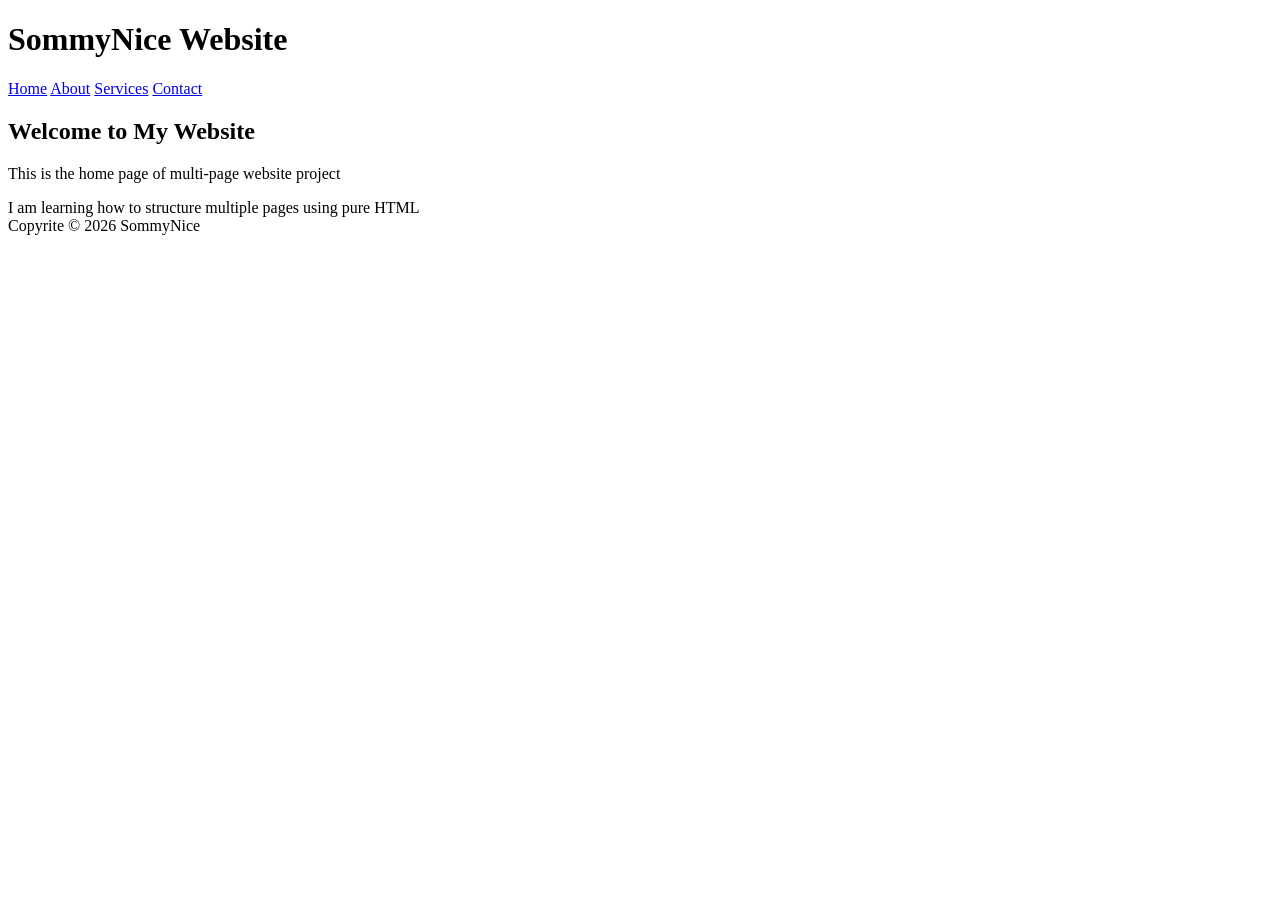
==== index.html @ 5f2c86a9 "Created Services page with Consistent layout" ====
<!doctype html>
<html lang="en">
  <head>
    <meta charset="UTF-8" />
    <meta name="viewport" content="width=device-width, initial-scale=1.0" />
    <title> Home - MultiPage Website</title>
  </head>
  <body>
    <!-- Header section -->
    <header>
        <h1>SommyNice Website</h1>
      <nav>
        <a href="index.html">Home</a>
        <a href="about.html">About</a>
        <a href="services.html">Services</a>
        <a href="contact.html">Contact</a>
      </nav>
    </header>

   <main>
    <h2>Welcome to My Website</h2>
    <p>This is the home page of multi-page website project</p>
    I am learning how to structure multiple pages using pure HTML
   </main>

    <!-- footer section -->
    <footer>Copyrite &copy; 2026 SommyNice</footer>
  </body>
</html>
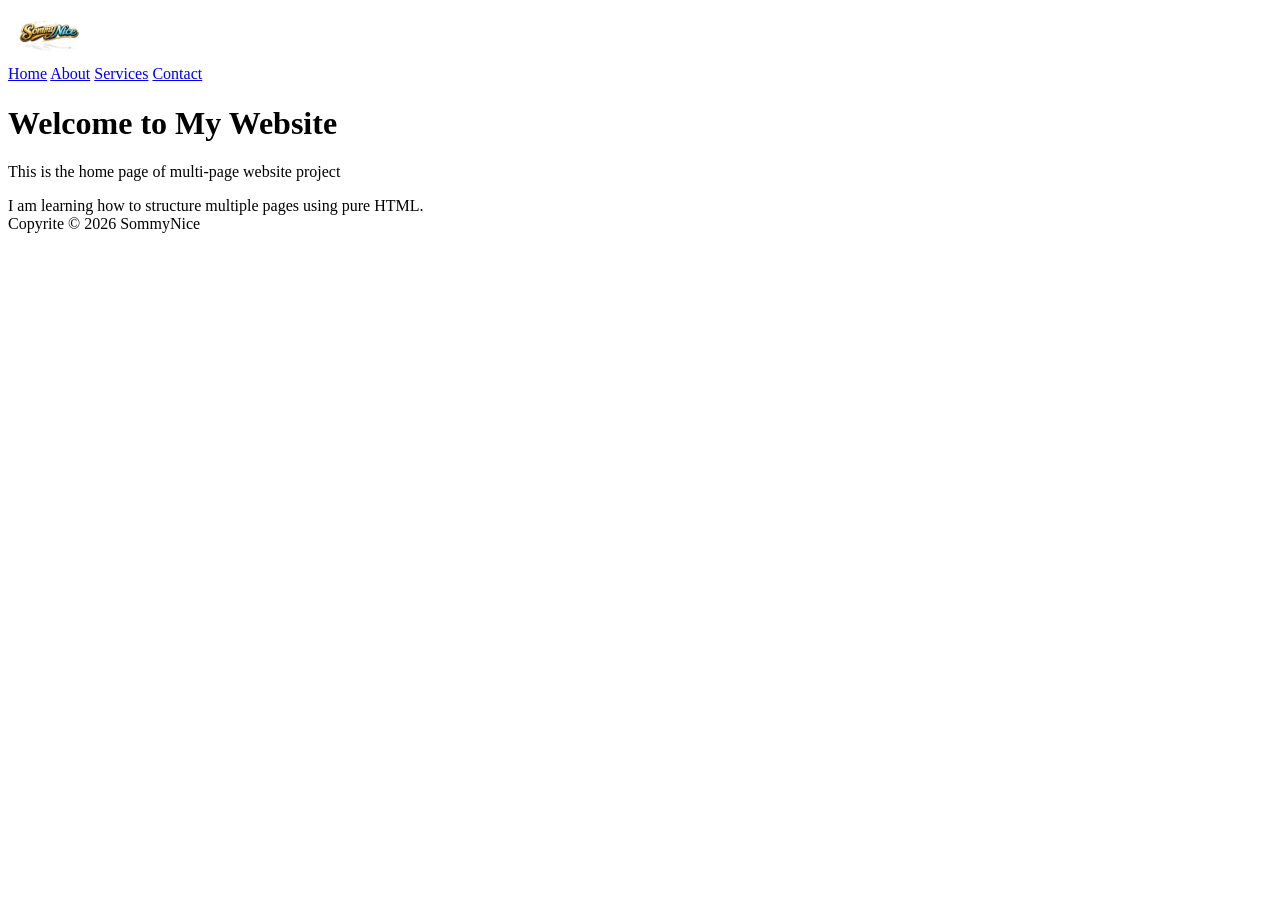
==== commit 9ab566f9: "Added my logo to the Header and created a CSS file" ====
--- a/index.html
+++ b/index.html
@@ -3,12 +3,12 @@
   <head>
     <meta charset="UTF-8" />
     <meta name="viewport" content="width=device-width, initial-scale=1.0" />
-    <title> Home - MultiPage Website</title>
+    <title>Home - MultiPage Website</title>
   </head>
   <body>
     <!-- Header section -->
     <header>
-        <h1>SommyNice Website</h1>
+      <img src="images/mylogo.png" alt="sommynice-logo" width="80" />
       <nav>
         <a href="index.html">Home</a>
         <a href="about.html">About</a>
@@ -17,11 +17,13 @@
       </nav>
     </header>
 
-   <main>
-    <h2>Welcome to My Website</h2>
-    <p>This is the home page of multi-page website project</p>
-    I am learning how to structure multiple pages using pure HTML
-   </main>
+    <main>
+      <div class="container">
+        <h1>Welcome to My Website</h1>
+        <p>This is the home page of multi-page website project</p>
+        I am learning how to structure multiple pages using pure HTML.
+      </div>
+    </main>
 
     <!-- footer section -->
     <footer>Copyrite &copy; 2026 SommyNice</footer>
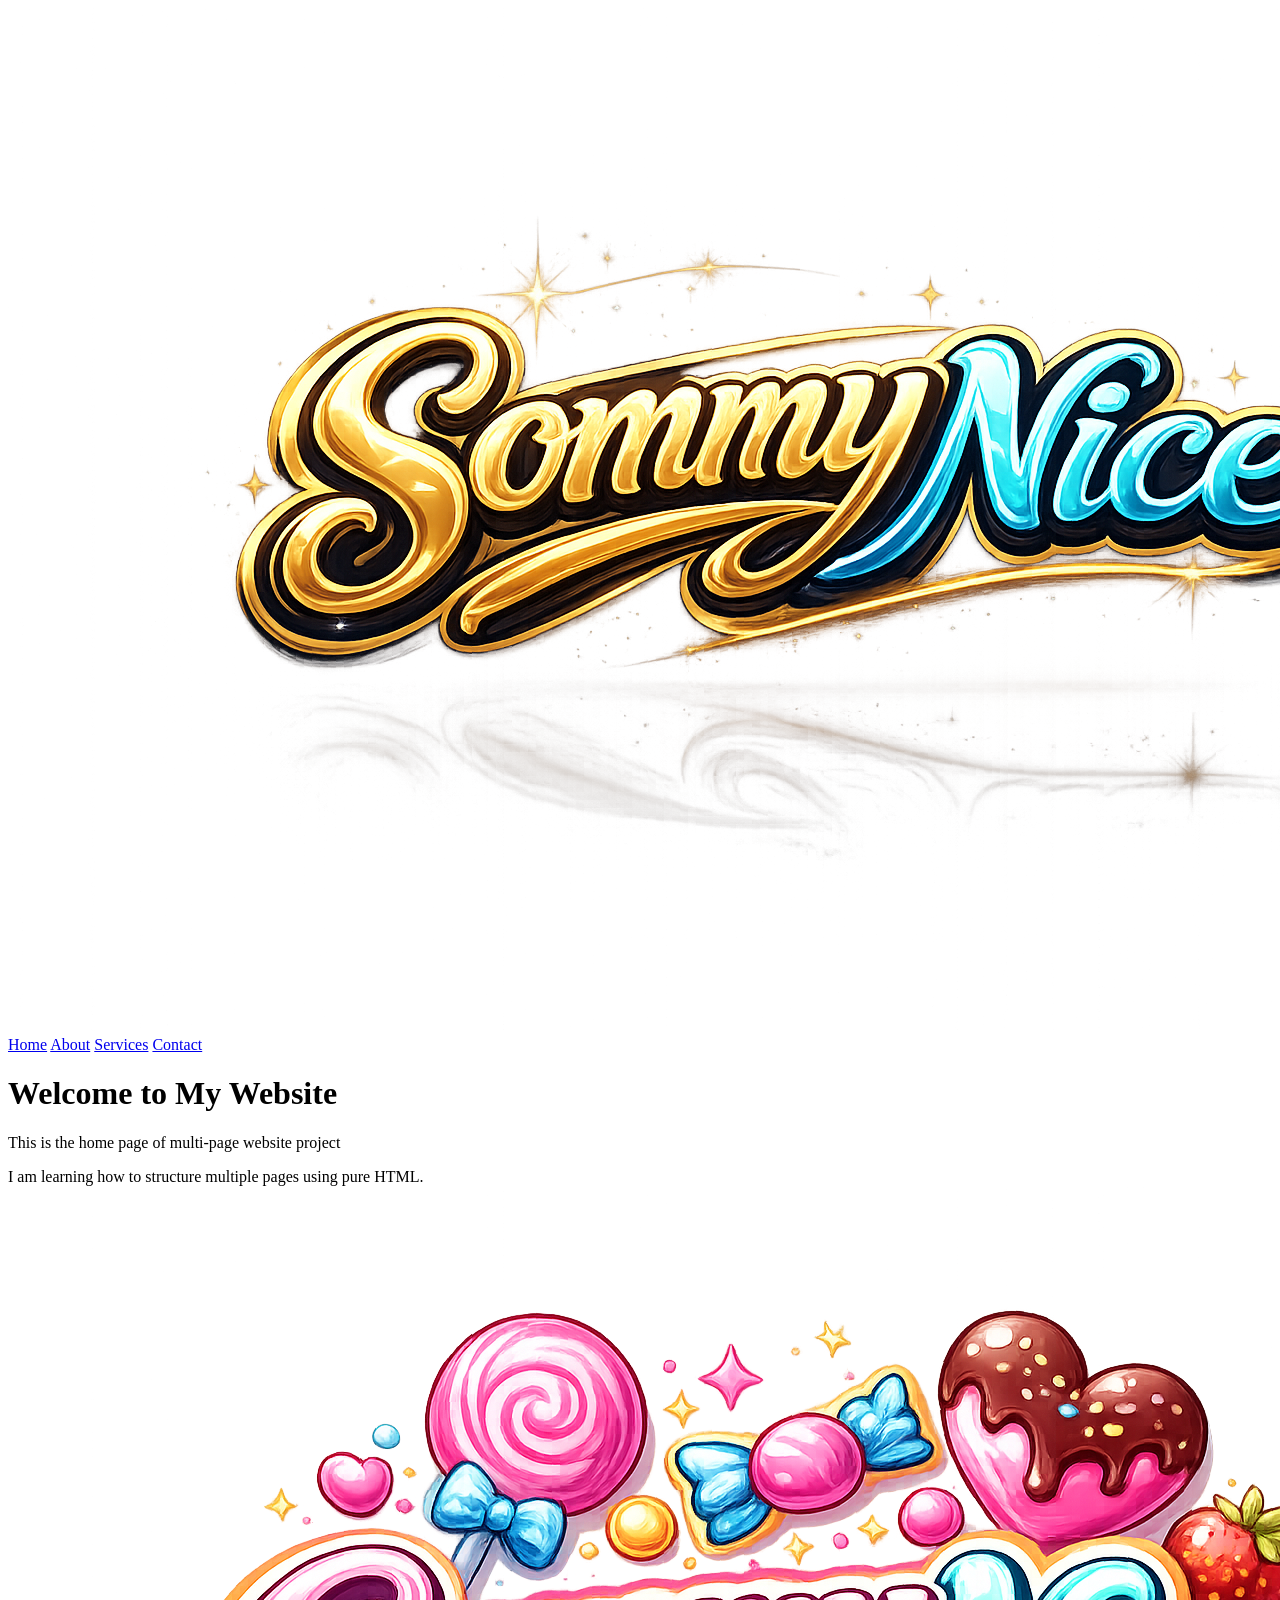
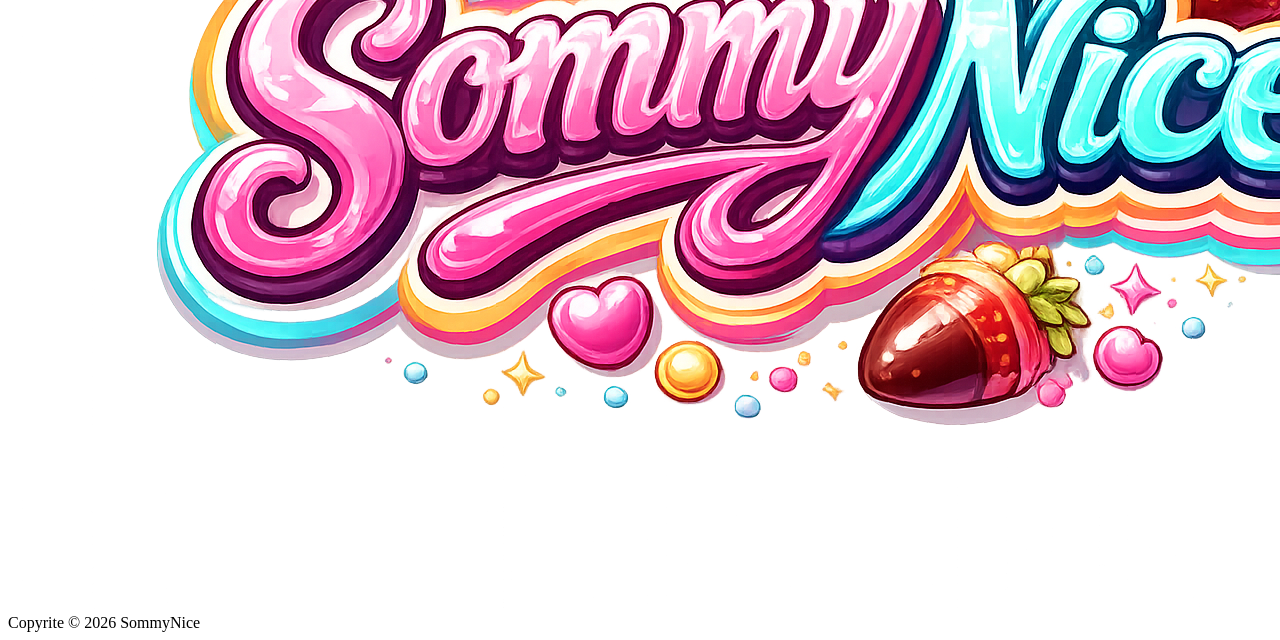
==== commit 605b8fe5: "Added a logo and CSS file" ====
--- a/index.html
+++ b/index.html
@@ -4,24 +4,31 @@
     <meta charset="UTF-8" />
     <meta name="viewport" content="width=device-width, initial-scale=1.0" />
     <title>Home - MultiPage Website</title>
+    <link rel="stylesheet" href="style.css" />
   </head>
   <body>
     <!-- Header section -->
     <header>
-      <img src="images/mylogo.png" alt="sommynice-logo" width="80" />
-      <nav>
-        <a href="index.html">Home</a>
-        <a href="about.html">About</a>
-        <a href="services.html">Services</a>
-        <a href="contact.html">Contact</a>
-      </nav>
+      <div class="container">
+        <img src="images/mylogo.png" alt="sommynice-logo" />
+        <nav>
+          <a href="index.html">Home</a>
+          <a href="about.html">About</a>
+          <a href="services.html">Services</a>
+          <a href="contact.html">Contact</a>
+        </nav>
+      </div>
     </header>
-
+    <!-- main content -->
     <main>
-      <div class="container">
-        <h1>Welcome to My Website</h1>
-        <p>This is the home page of multi-page website project</p>
-        I am learning how to structure multiple pages using pure HTML.
+      <div class="content">
+        <div>
+          <h1>Welcome to My Website</h1>
+          <p>This is the home page of multi-page website project</p>
+          I am learning how to structure multiple pages using pure HTML.
+        </div>
+          <img src="images/mylogo2.png" alt="my logo" />
+        
       </div>
     </main>
 
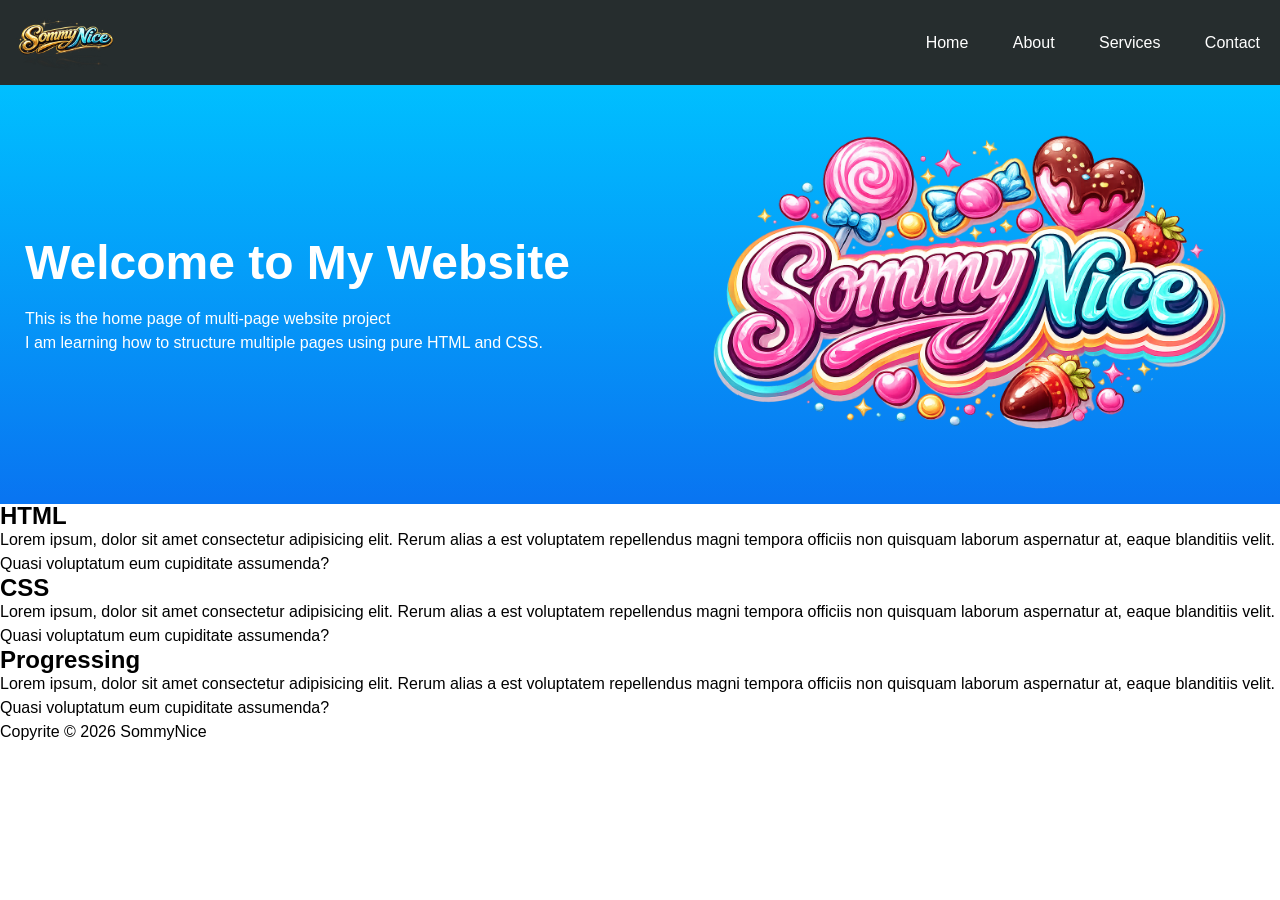
==== commit 0bdb7062: "Added a grid section" ====
--- a/index.html
+++ b/index.html
@@ -25,12 +25,43 @@
         <div>
           <h1>Welcome to My Website</h1>
           <p>This is the home page of multi-page website project</p>
-          I am learning how to structure multiple pages using pure HTML.
+          I am learning how to structure multiple pages using pure HTML and CSS.
         </div>
-          <img src="images/mylogo2.png" alt="my logo" />
-        
+        <img src="images/mylogo2.png" alt="my logo" />
       </div>
     </main>
+
+    <section>
+      <div class="grid-section">
+        <div>
+          <h2>HTML</h2>
+          <p>
+            Lorem ipsum, dolor sit amet consectetur adipisicing elit. Rerum
+            alias a est voluptatem repellendus magni tempora officiis non
+            quisquam laborum aspernatur at, eaque blanditiis velit. Quasi
+            voluptatum eum cupiditate assumenda?
+          </p>
+        </div>
+        <div>
+          <h2>CSS</h2>
+          <p>
+            Lorem ipsum, dolor sit amet consectetur adipisicing elit. Rerum
+            alias a est voluptatem repellendus magni tempora officiis non
+            quisquam laborum aspernatur at, eaque blanditiis velit. Quasi
+            voluptatum eum cupiditate assumenda?
+          </p>
+        </div>
+        <div>
+          <h2>Progressing</h2>
+          <p>
+            Lorem ipsum, dolor sit amet consectetur adipisicing elit. Rerum
+            alias a est voluptatem repellendus magni tempora officiis non
+            quisquam laborum aspernatur at, eaque blanditiis velit. Quasi
+            voluptatum eum cupiditate assumenda?
+          </p>
+        </div>
+      </div>
+    </section>
 
     <!-- footer section -->
     <footer>Copyrite &copy; 2026 SommyNice</footer>
--- a/style.css
+++ b/style.css
@@ -0,0 +1,52 @@
+* {
+  padding: 0;
+  margin: 0;
+  box-sizing: border-box;
+}
+
+body {
+  font-family: Arial, Helvetica, sans-serif;
+  background-color: f4f4f4;
+  line-height: 1.5em;
+}
+
+.container {
+  display: flex;
+  justify-content: space-between;
+  align-items: center;
+  background: rgb(38, 45, 46);
+  height: 20%;
+}
+
+header img{
+    width: 10%;
+    object-fit: cover;
+}
+
+nav a{
+    color: #fff;
+    margin: 20px;
+    text-decoration: none;
+}
+
+h1{
+    margin-bottom: 15px;
+    font-weight: bold;
+    line-height: 1.2em;
+    font-size: 3rem;
+}
+
+main{
+  min-height: 400px;
+  color: #fff;
+    background: linear-gradient(#00bfff, #0974f1);
+    padding-left: 25px;
+}
+main img{
+   max-width: 50%;
+}
+main .content{
+  display: flex;
+  justify-content: space-between;
+  align-items: center;
+}
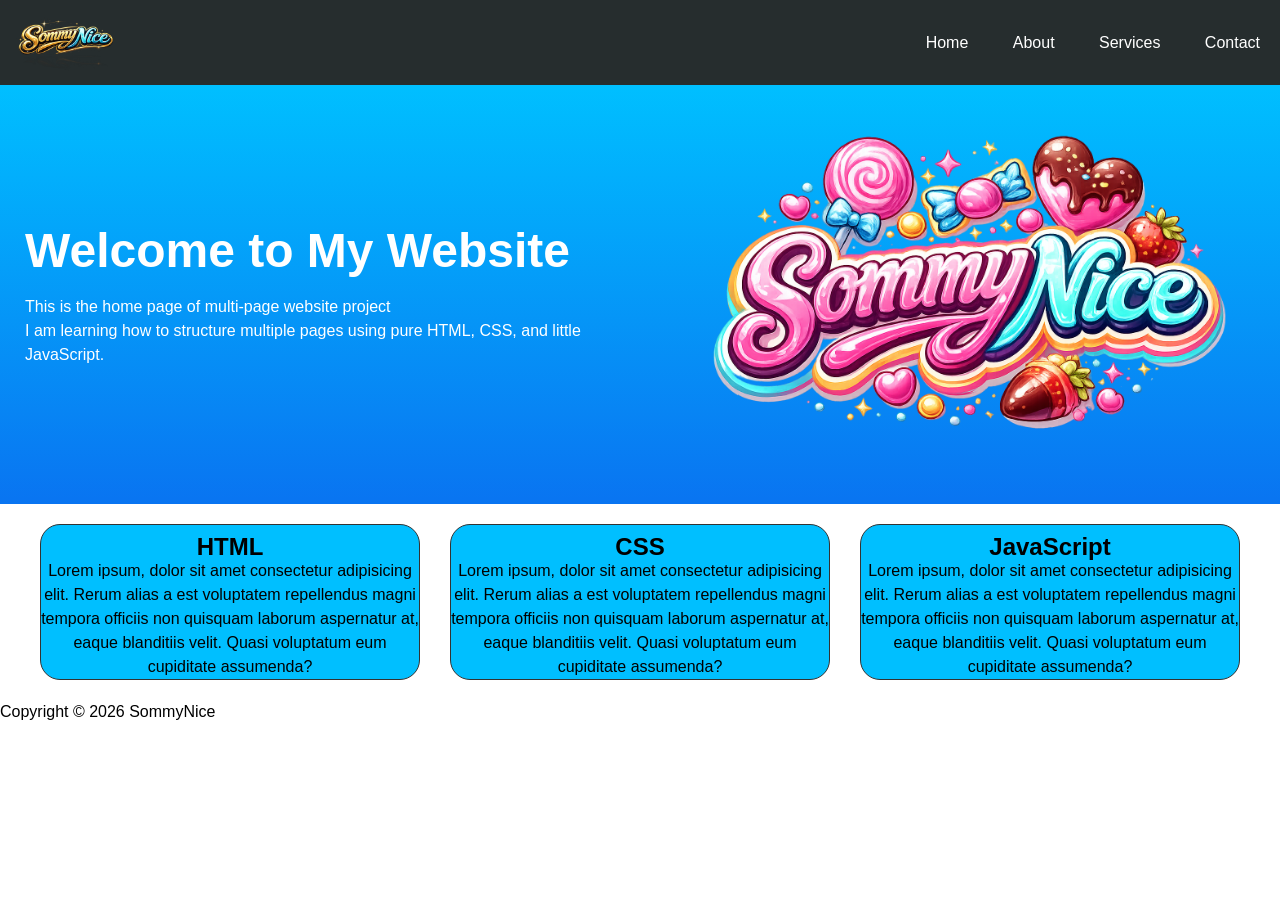
==== commit ce6ddc3d: "styled the section" ====
--- a/index.html
+++ b/index.html
@@ -8,32 +8,23 @@
   </head>
   <body>
     <!-- Header section -->
-    <header>
-      <div class="container">
-        <img src="images/mylogo.png" alt="sommynice-logo" />
-        <nav>
-          <a href="index.html">Home</a>
-          <a href="about.html">About</a>
-          <a href="services.html">Services</a>
-          <a href="contact.html">Contact</a>
-        </nav>
-      </div>
-    </header>
+    <div id="header"></div>
     <!-- main content -->
     <main>
       <div class="content">
         <div>
           <h1>Welcome to My Website</h1>
           <p>This is the home page of multi-page website project</p>
-          I am learning how to structure multiple pages using pure HTML and CSS.
+          I am learning how to structure multiple pages using pure HTML, CSS,
+          and little JavaScript.
         </div>
         <img src="images/mylogo2.png" alt="my logo" />
       </div>
     </main>
-
+    <!-- grid section  -->
     <section>
       <div class="grid-section">
-        <div>
+        <div class="grid">
           <h2>HTML</h2>
           <p>
             Lorem ipsum, dolor sit amet consectetur adipisicing elit. Rerum
@@ -42,7 +33,7 @@
             voluptatum eum cupiditate assumenda?
           </p>
         </div>
-        <div>
+        <div class="grid">
           <h2>CSS</h2>
           <p>
             Lorem ipsum, dolor sit amet consectetur adipisicing elit. Rerum
@@ -51,8 +42,8 @@
             voluptatum eum cupiditate assumenda?
           </p>
         </div>
-        <div>
-          <h2>Progressing</h2>
+        <div class="grid">
+          <h2>JavaScript</h2>
           <p>
             Lorem ipsum, dolor sit amet consectetur adipisicing elit. Rerum
             alias a est voluptatem repellendus magni tempora officiis non
@@ -64,6 +55,9 @@
     </section>
 
     <!-- footer section -->
-    <footer>Copyrite &copy; 2026 SommyNice</footer>
+    <div id="footer"></div>
+
+   
+    <script src="js/loadePartials.js"></script>
   </body>
 </html>
--- a/style.css
+++ b/style.css
@@ -18,35 +18,53 @@
   height: 20%;
 }
 
-header img{
-    width: 10%;
-    object-fit: cover;
+header img {
+  width: 10%;
+  object-fit: cover;
 }
 
-nav a{
-    color: #fff;
-    margin: 20px;
-    text-decoration: none;
+nav a {
+  color: #fff;
+  margin: 20px;
+  text-decoration: none;
 }
 
-h1{
-    margin-bottom: 15px;
-    font-weight: bold;
-    line-height: 1.2em;
-    font-size: 3rem;
+h1 {
+  margin-bottom: 15px;
+  font-weight: bold;
+  line-height: 1.2em;
+  font-size: 3rem;
 }
 
-main{
+main {
   min-height: 400px;
   color: #fff;
-    background: linear-gradient(#00bfff, #0974f1);
-    padding-left: 25px;
+  background: linear-gradient(#00bfff, #0974f1);
+  padding-left: 25px;
 }
-main img{
-   max-width: 50%;
+main img {
+  max-width: 50%;
 }
-main .content{
+main .content {
   display: flex;
   justify-content: space-between;
   align-items: center;
 }
+
+.grid-section {
+  margin: 20px auto;
+  padding: 0 40px;
+  display: grid;
+  grid-gap: 30px;
+  justify-content: space-between;
+  grid-template-columns: repeat(3, 1fr);
+}
+
+.grid {
+  padding-top: 10px;
+  text-align: center;
+  background: #00bfff;
+  border: #333 1px solid;
+  border-radius: 20px;
+  box-shadow:;
+}
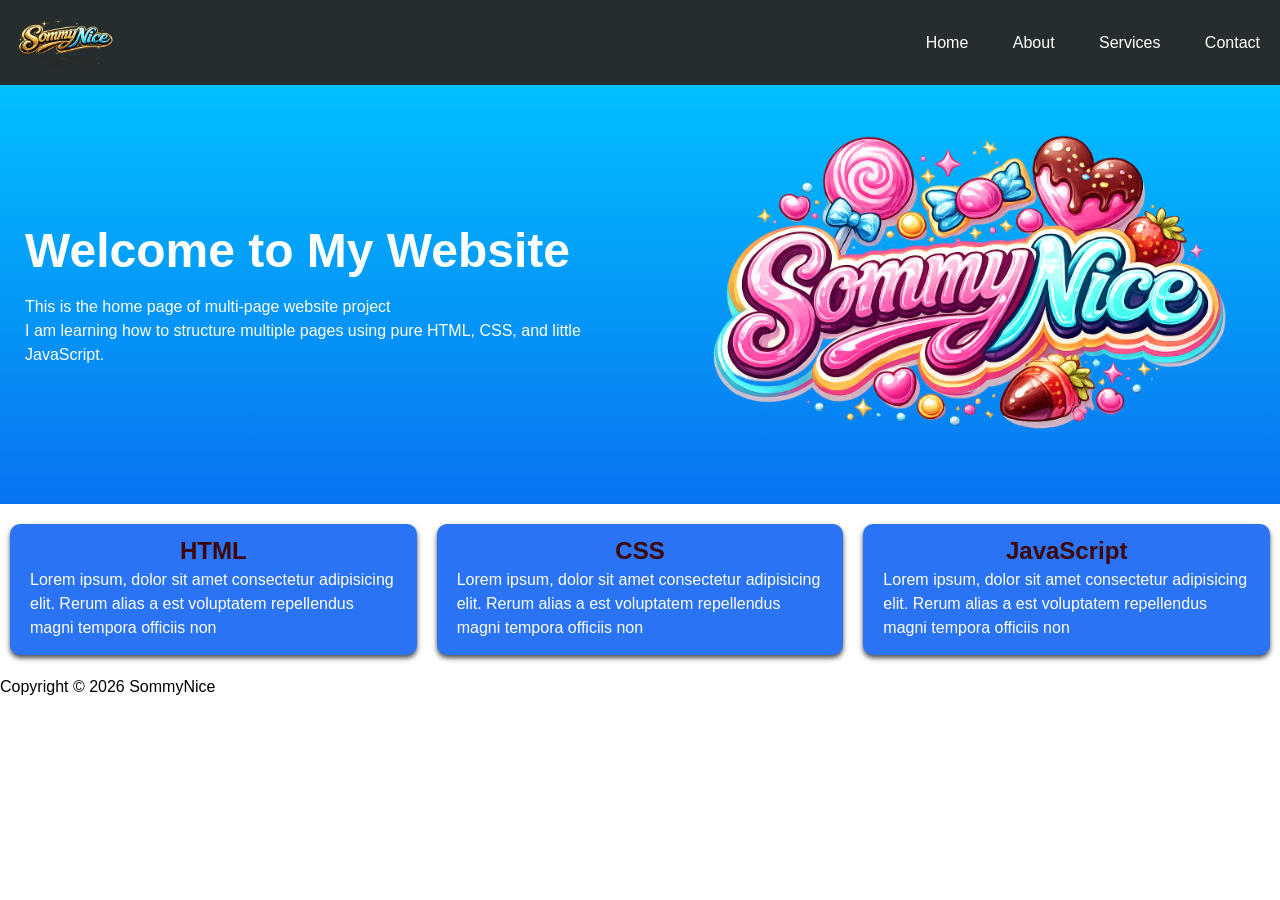
==== commit 04792fd8: "Made some changes in flex section" ====
--- a/index.html
+++ b/index.html
@@ -23,32 +23,29 @@
     </main>
     <!-- grid section  -->
     <section>
-      <div class="grid-section">
-        <div class="grid">
+      <div class="flex-box">
+        <div class="box">
           <h2>HTML</h2>
           <p>
             Lorem ipsum, dolor sit amet consectetur adipisicing elit. Rerum
             alias a est voluptatem repellendus magni tempora officiis non
-            quisquam laborum aspernatur at, eaque blanditiis velit. Quasi
-            voluptatum eum cupiditate assumenda?
+         
           </p>
         </div>
-        <div class="grid">
+        <div class="box">
           <h2>CSS</h2>
           <p>
             Lorem ipsum, dolor sit amet consectetur adipisicing elit. Rerum
             alias a est voluptatem repellendus magni tempora officiis non
-            quisquam laborum aspernatur at, eaque blanditiis velit. Quasi
-            voluptatum eum cupiditate assumenda?
+          
           </p>
         </div>
-        <div class="grid">
+        <div class="box">
           <h2>JavaScript</h2>
           <p>
             Lorem ipsum, dolor sit amet consectetur adipisicing elit. Rerum
             alias a est voluptatem repellendus magni tempora officiis non
-            quisquam laborum aspernatur at, eaque blanditiis velit. Quasi
-            voluptatum eum cupiditate assumenda?
+            
           </p>
         </div>
       </div>
--- a/style.css
+++ b/style.css
@@ -51,20 +51,22 @@
   align-items: center;
 }
 
-.grid-section {
-  margin: 20px auto;
-  padding: 0 40px;
-  display: grid;
-  grid-gap: 30px;
+.flex-box h2{
+  text-align: center;
+  margin-bottom: 5px;
+  color: rgb(63, 5, 5);
+}
+.flex-box{
+  display: flex;
   justify-content: space-between;
-  grid-template-columns: repeat(3, 1fr);
 }
 
-.grid {
-  padding-top: 10px;
-  text-align: center;
-  background: #00bfff;
-  border: #333 1px solid;
-  border-radius: 20px;
-  box-shadow:;
+.box{
+  flex: 1;
+  background: #2a73f2;
+  color:#fff;
+  border-radius: 10px;
+  margin: 20px 10px;
+  box-shadow: 0 3px 5px rgba(0, 0, 0, 0.7);
+  padding: 15px 20px;
 }
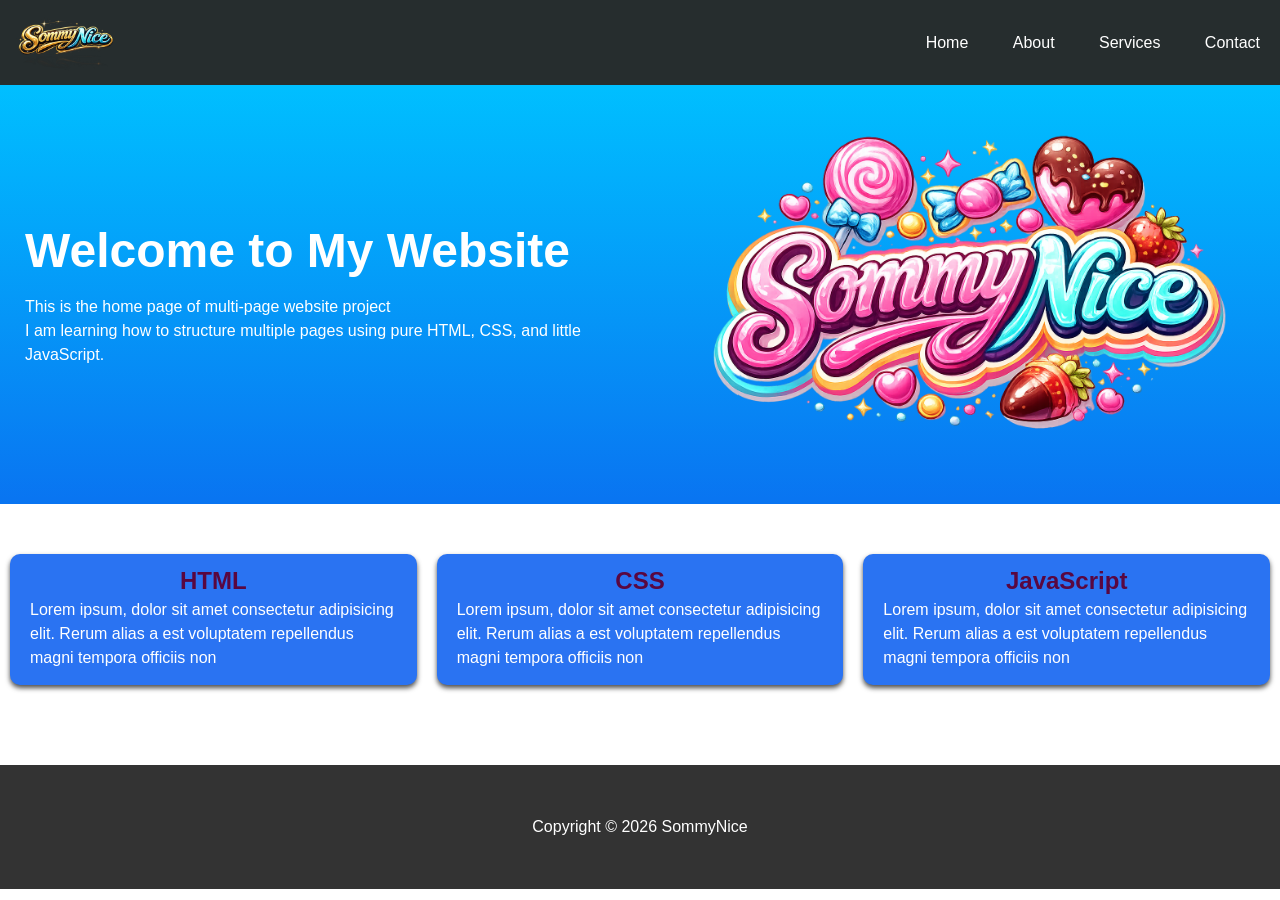
==== commit ef27a29c: "Styled the footer" ====
--- a/index.html
+++ b/index.html
@@ -21,7 +21,7 @@
         <img src="images/mylogo2.png" alt="my logo" />
       </div>
     </main>
-    <!-- grid section  -->
+    <!-- flex section  -->
     <section>
       <div class="flex-box">
         <div class="box">
--- a/style.css
+++ b/style.css
@@ -54,7 +54,8 @@
 .flex-box h2{
   text-align: center;
   margin-bottom: 5px;
-  color: rgb(63, 5, 5);
+  color: rgb(89, 7, 64);
+  font-weight: bolder;
 }
 .flex-box{
   display: flex;
@@ -66,7 +67,15 @@
   background: #2a73f2;
   color:#fff;
   border-radius: 10px;
-  margin: 20px 10px;
+  margin: 50px 10px;
   box-shadow: 0 3px 5px rgba(0, 0, 0, 0.7);
   padding: 15px 20px;
 }
+
+#footer{
+  background: #333;
+  color: #fff;
+ margin-top: 30px;
+  padding: 50px;
+  text-align: center;
+}
